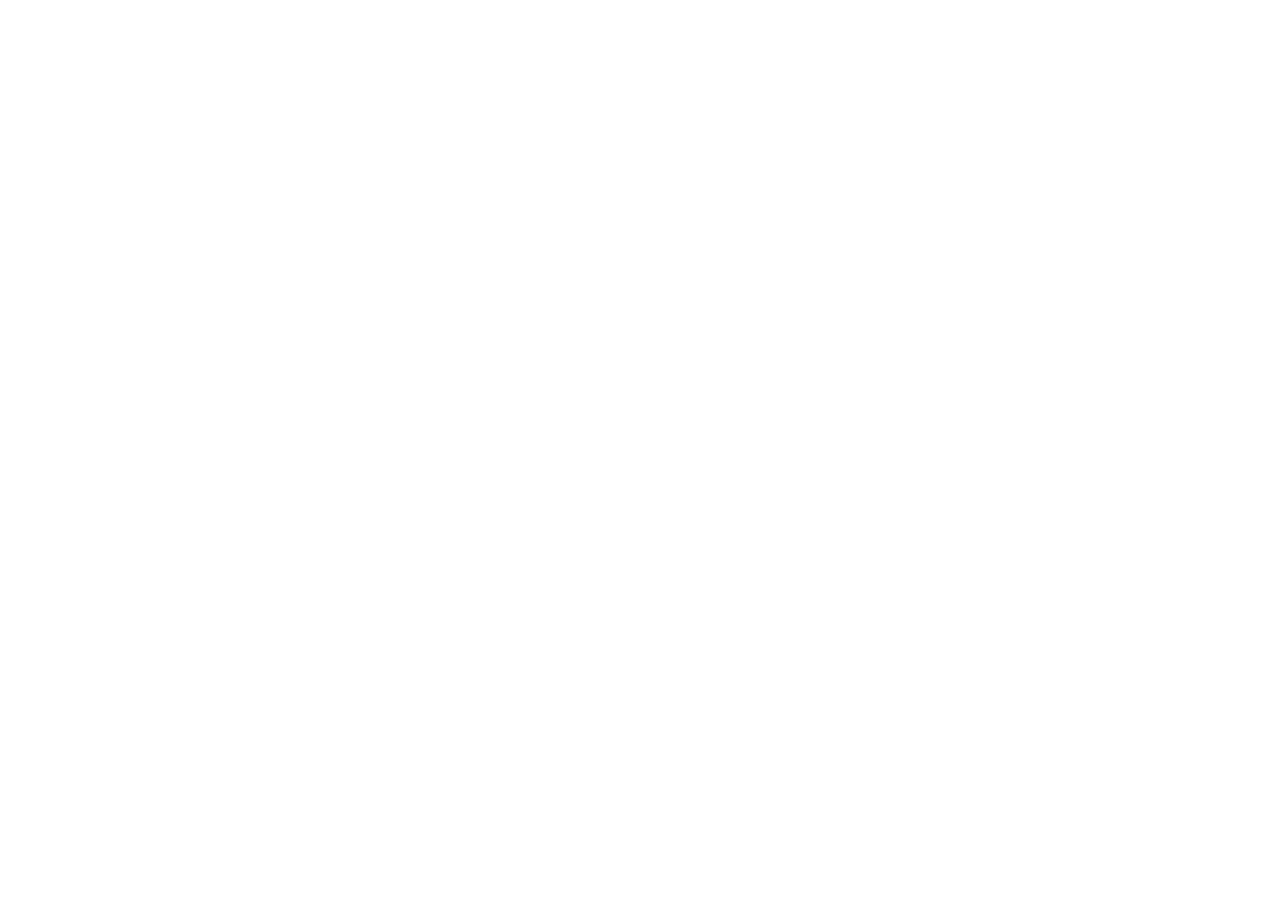
==== index.html @ 548ef03d "premiere version" ====
<!DOCTYPE html>
<html lang="en">
<head>
    <meta charset="UTF-8">
    <meta name="viewport" content="width=device-width, initial-scale=1.0">
    <title>aceuil</title>
</head>
<body>
    
</body>
</html>
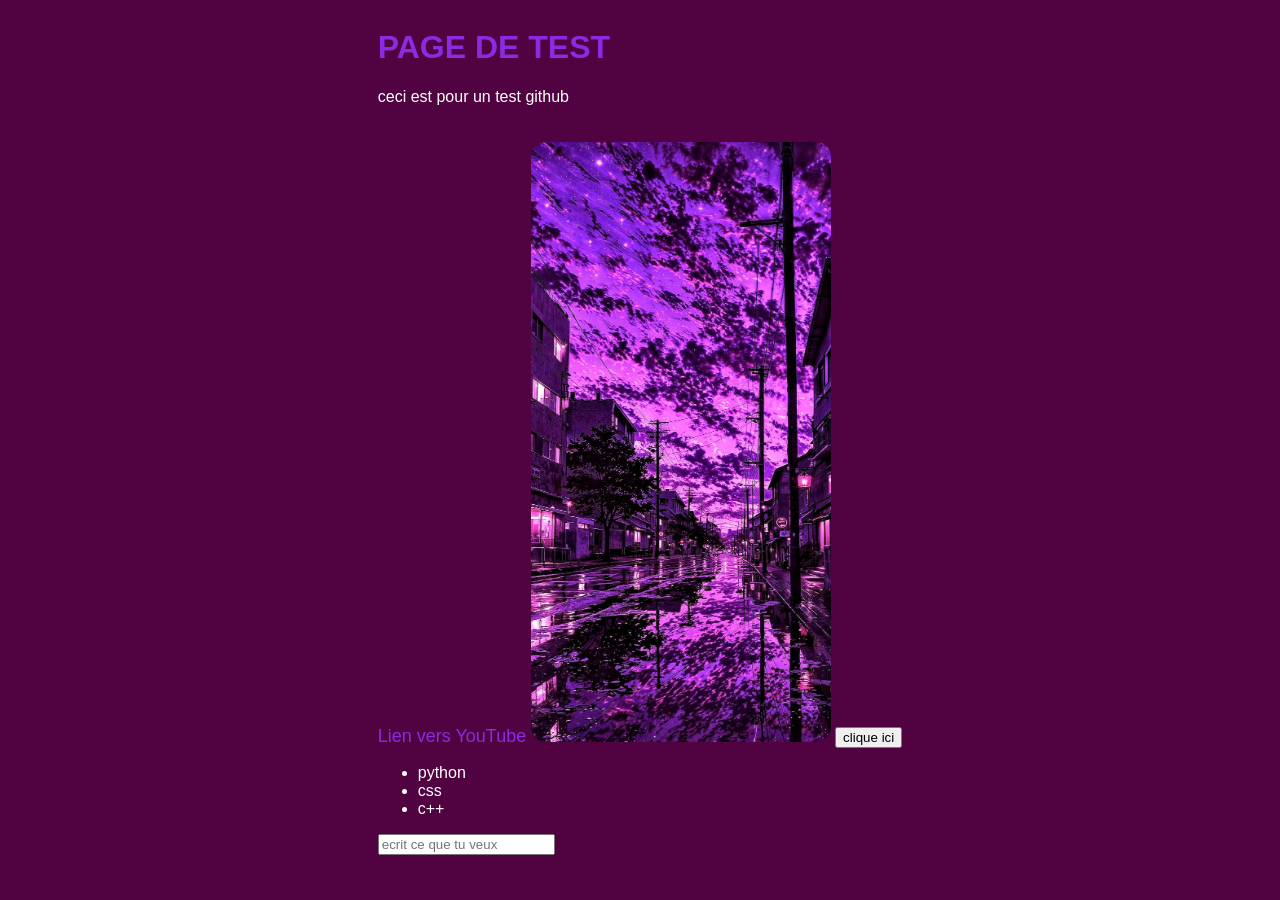
==== commit 342f06b1: "modification: texte , arriere plan changer en violet" ====
--- a/index.html
+++ b/index.html
@@ -1,11 +1,27 @@
 <!DOCTYPE html>
-<html lang="en">
+<html lang="fr">
 <head>
     <meta charset="UTF-8">
-    <meta name="viewport" content="width=device-width, initial-scale=1.0">
-    <title>aceuil</title>
+    <title>Accueil</title>
+    <link rel="stylesheet" href="style.css">
 </head>
 <body>
-    
+
+    <div class="card">
+    <h1>PAGE DE TEST</h1>
+    <p>ceci est pour un test github</p>
+
+    <a href="https://www.youtube.com/">Lien vers YouTube</a>
+
+    <img src="image/purple_img.jpg" alt="Ceci est une image" width="500" height="600">
+    <button> clique ici</button>
+    <ul>
+        <li>python</li>
+        <li>css</li>
+        <li>c++</li>
+    </ul>
+    <input type="text" placeholder="ecrit ce que tu veux">
+    </div>
+
 </body>
 </html>
--- a/style.css
+++ b/style.css
@@ -0,0 +1,23 @@
+body {
+    background-color: rgb(80, 2, 65);
+    color: white;
+    font-family: arial, sans-serif;
+    display: flex;
+    justify-content: center;
+    align-items: center;
+    height: 100wh;
+}
+h1 {
+    color: blueviolet;
+}
+img {
+    width: 300px;
+    border-radius: 15px;
+    margin-top: 20px;
+}
+a {
+    color: blueviolet;
+    text-decoration: dashed;
+    font-size: 18px;
+
+}
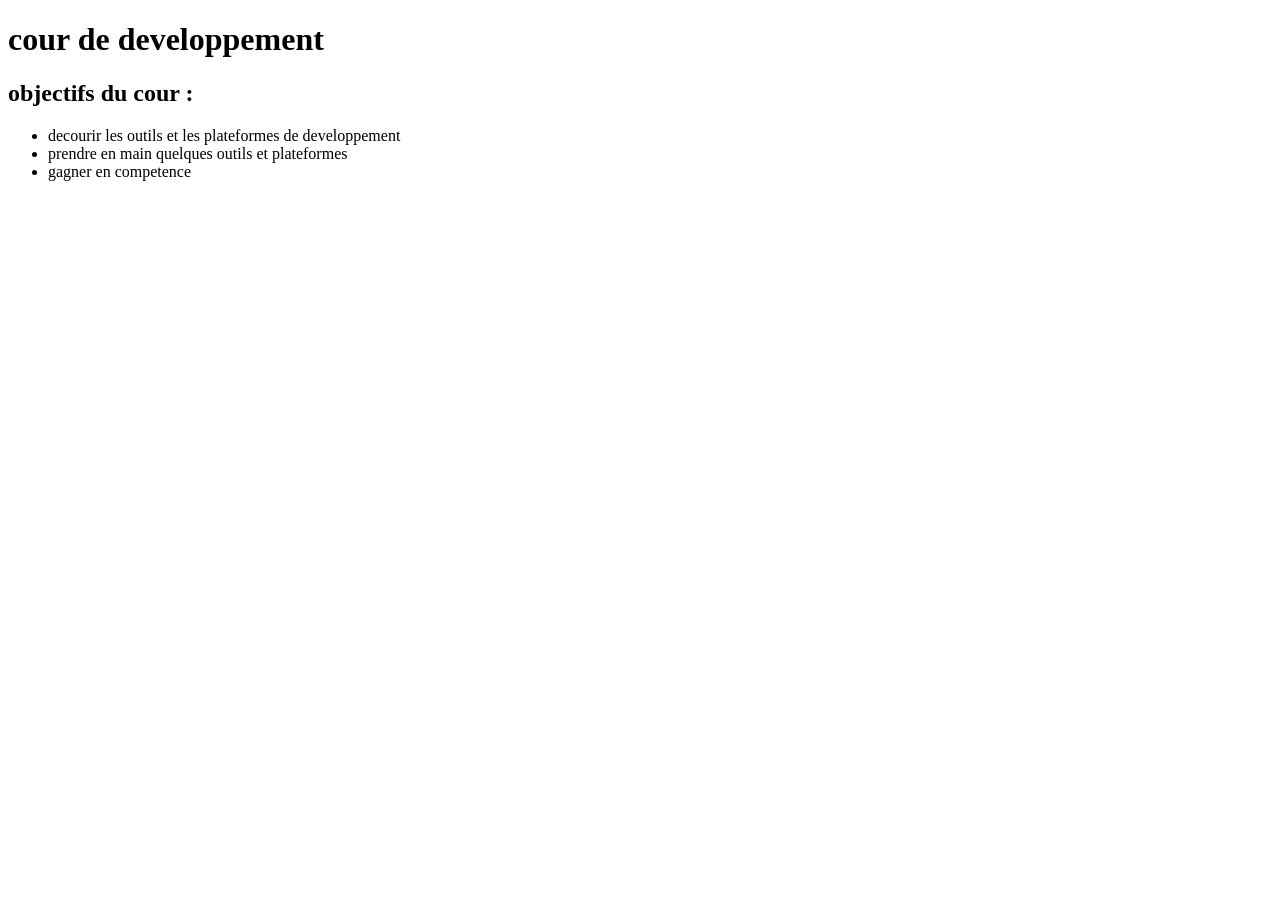
==== commit 6f8e891f: "ajout du titre et des objectifs" ====
--- a/index.html
+++ b/index.html
@@ -1,27 +1,17 @@
 <!DOCTYPE html>
-<html lang="fr">
+<html lang="en">
 <head>
     <meta charset="UTF-8">
-    <title>Accueil</title>
-    <link rel="stylesheet" href="style.css">
+    <meta name="viewport" content="width=device-width, initial-scale=1.0">
+    <title>Document</title>
 </head>
 <body>
-
-    <div class="card">
-    <h1>PAGE DE TEST</h1>
-    <p>ceci est pour un test github</p>
-
-    <a href="https://www.youtube.com/">Lien vers YouTube</a>
-
-    <img src="image/purple_img.jpg" alt="Ceci est une image" width="500" height="600">
-    <button> clique ici</button>
-    <ul>
-        <li>python</li>
-        <li>css</li>
-        <li>c++</li>
-    </ul>
-    <input type="text" placeholder="ecrit ce que tu veux">
-    </div>
-
+    <h1>cour de developpement</h1>
+    <h2>objectifs du cour :</h2>
+<ul>
+    <li>decourir les outils et les plateformes de developpement</li>
+    <li>prendre en main quelques outils et plateformes</li>
+    <li>gagner en competence</li>
+</ul>    
 </body>
 </html>
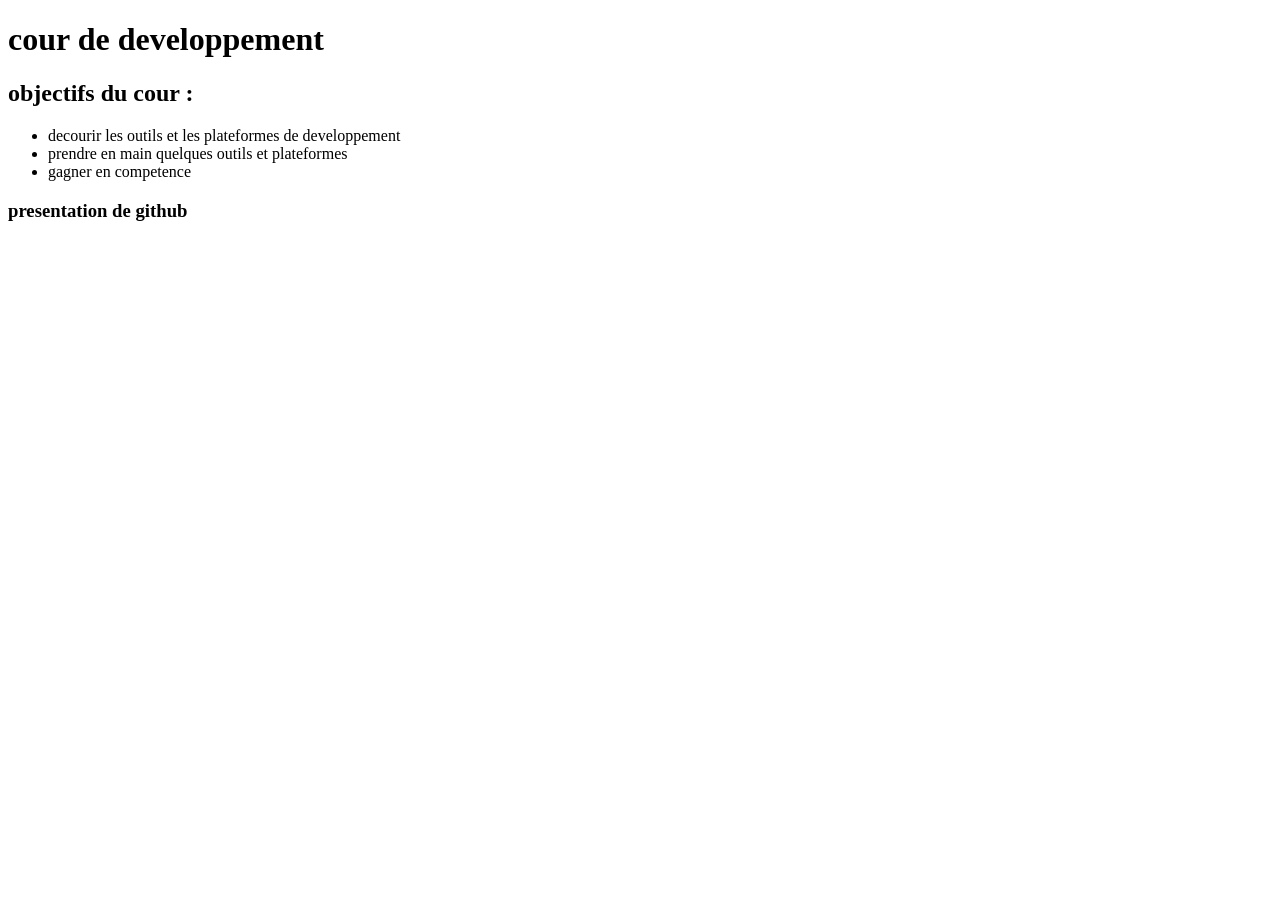
==== commit 4a712c42: "Update index.html" ====
--- a/index.html
+++ b/index.html
@@ -13,5 +13,6 @@
     <li>prendre en main quelques outils et plateformes</li>
     <li>gagner en competence</li>
 </ul>    
+    <h3>presentation de github</h3>
 </body>
-</html>+</html>
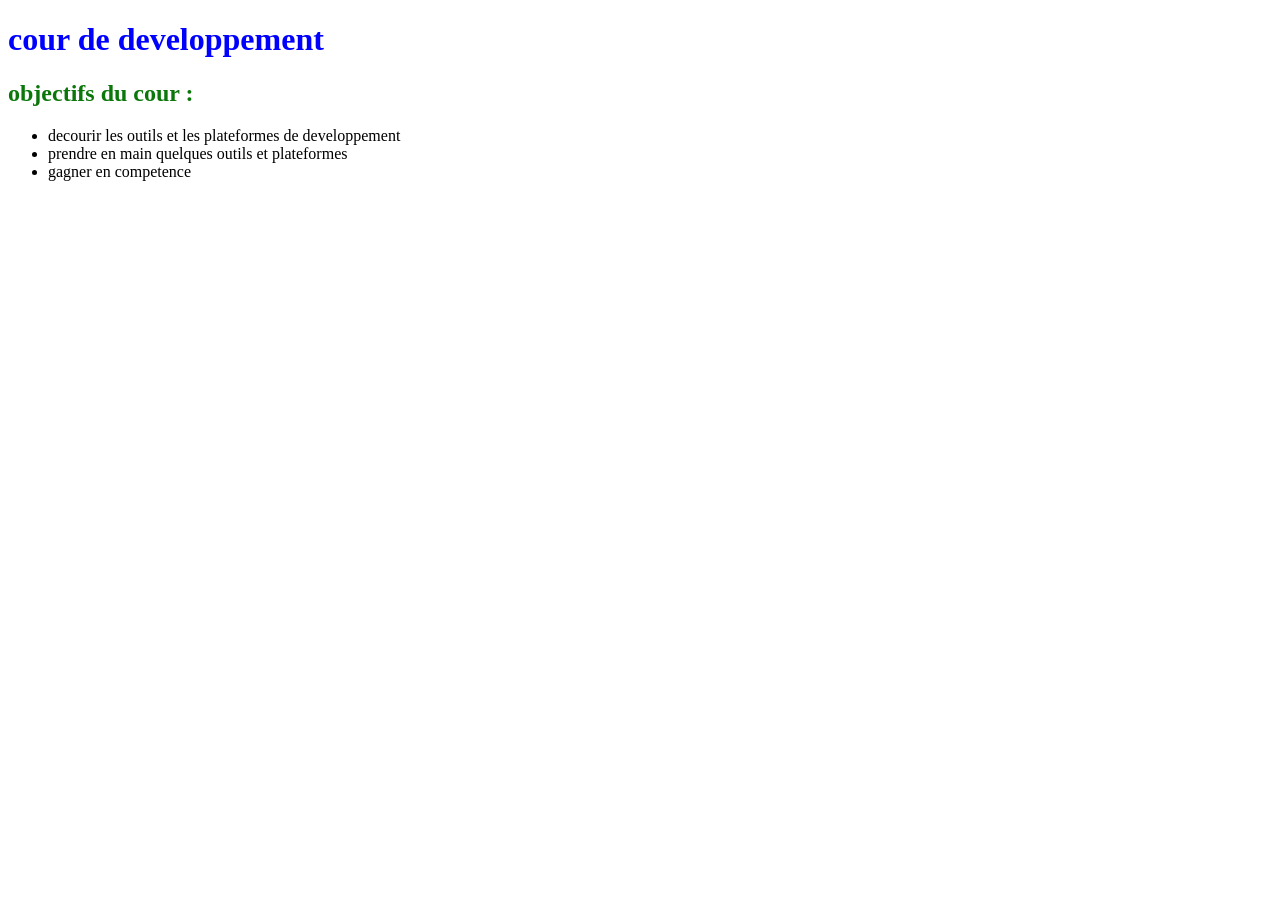
==== commit 1ae97f1d: "ajout du fichier css" ====
--- a/index.html
+++ b/index.html
@@ -4,6 +4,7 @@
     <meta charset="UTF-8">
     <meta name="viewport" content="width=device-width, initial-scale=1.0">
     <title>Document</title>
+    <link rel="stylesheet" href="style.css">
 </head>
 <body>
     <h1>cour de developpement</h1>
@@ -12,7 +13,8 @@
     <li>decourir les outils et les plateformes de developpement</li>
     <li>prendre en main quelques outils et plateformes</li>
     <li>gagner en competence</li>
-</ul>    
-    <h3>presentation de github</h3>
+</ul>
+    
 </body>
-</html>
+
+</html>
--- a/style.css
+++ b/style.css
@@ -0,0 +1,6 @@
+h1{
+    color: blue;
+}
+h2{
+    color: rgb(11, 119, 11);
+}
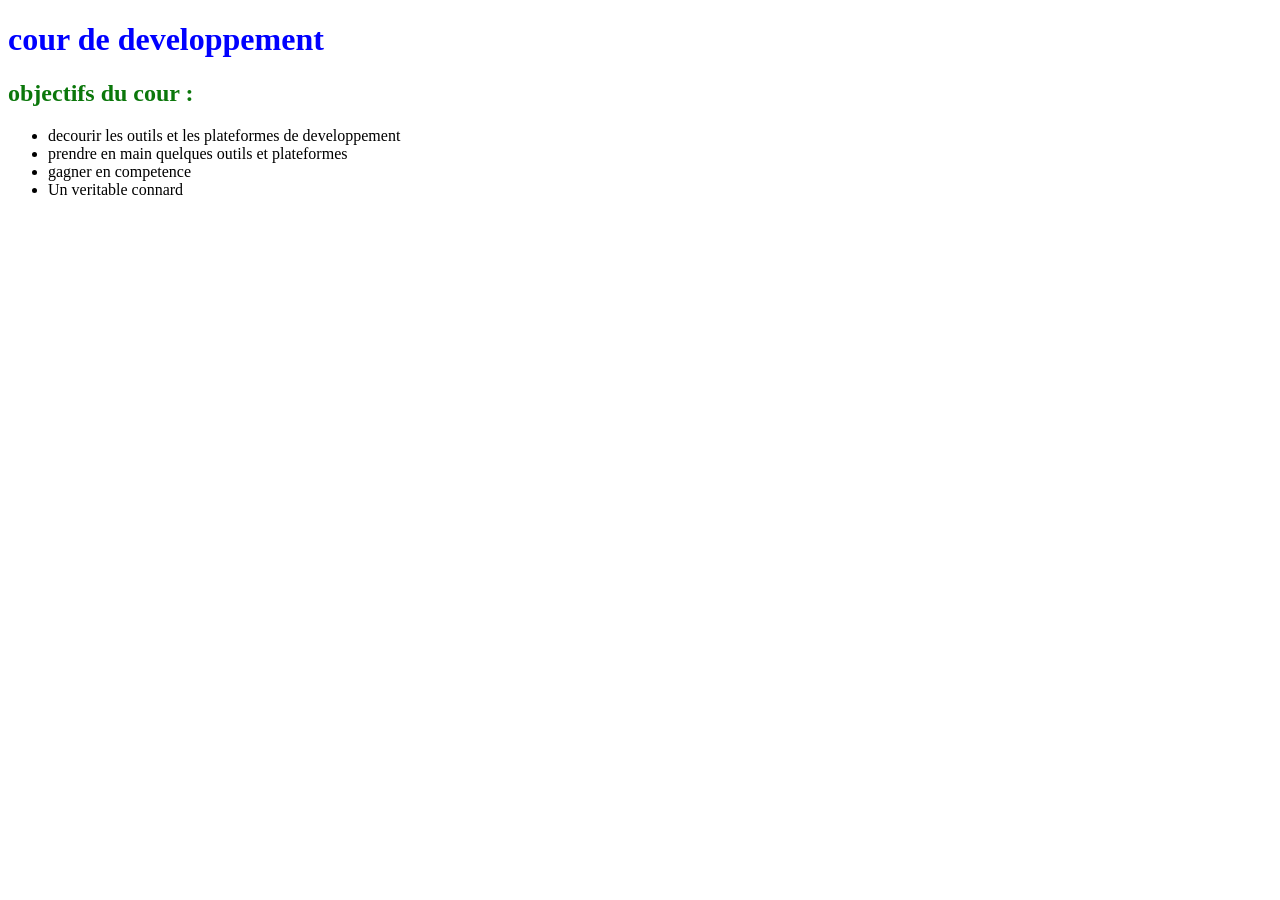
==== commit e1a16c6c: "Update index.html" ====
--- a/index.html
+++ b/index.html
@@ -13,8 +13,9 @@
     <li>decourir les outils et les plateformes de developpement</li>
     <li>prendre en main quelques outils et plateformes</li>
     <li>gagner en competence</li>
+    <li> Un veritable connard</li>
 </ul>
     
 </body>
 
-</html>+</html>
